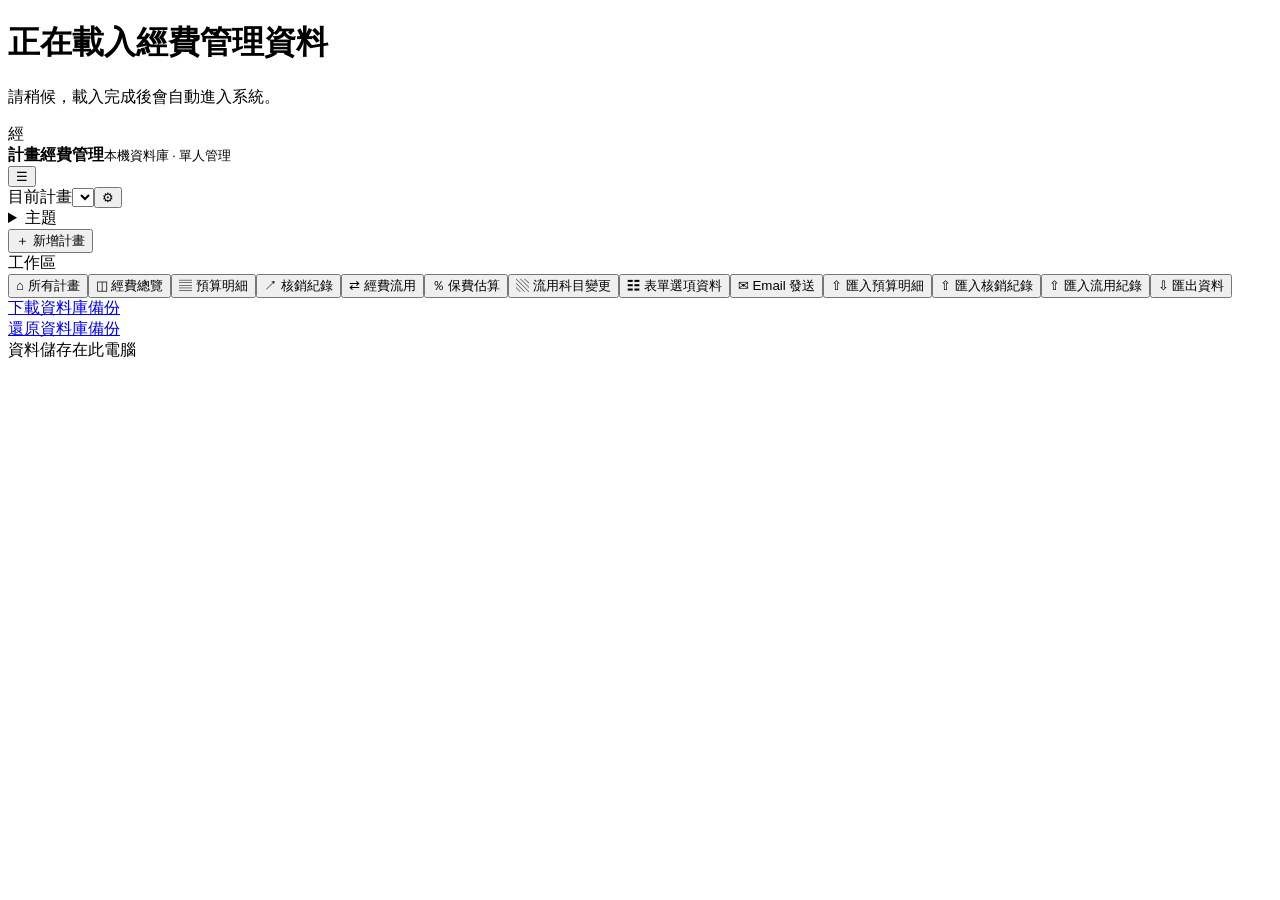
==== src/static/index.html @ 8059bce5 "v1" ====
<!doctype html>
<html lang="zh-Hant">
<head><meta charset="utf-8"><meta name="viewport" content="width=device-width,initial-scale=1"><title>經費管理</title><link rel="stylesheet" href="/style.css?v=20261114-dependency-delete-1"></head>
<body>
<div id="systemGuard" class="system-guard" role="alertdialog" aria-modal="true" aria-live="assertive" aria-labelledby="systemGuardTitle" aria-describedby="systemGuardMessage">
  <div class="system-guard-card">
    <div class="system-guard-spinner" aria-hidden="true"></div>
    <h1 id="systemGuardTitle">正在載入經費管理資料</h1>
    <p id="systemGuardMessage">請稍候，載入完成後會自動進入系統。</p>
  </div>
</div>
<header class="top"><div class="brand"><div class="brandmark">經</div><div><b>計畫經費管理</b><small>本機資料庫 · 單人管理</small></div></div><button class="iconbtn menu-toggle" id="topMenuToggle" type="button" aria-label="開啟頂端選單">☰</button><div class="top-actions"><div class="project-select"><label for="projectPick">目前計畫</label><select id="projectPick"></select><button class="iconbtn" id="editProject" title="編輯計畫">⚙</button></div><details class="theme-menu" id="themeMenu"><summary id="themeToggle">主題</summary><div class="theme-options"><button type="button" data-theme-choice="light">淺色</button><button type="button" data-theme-choice="dark">深色</button><button type="button" id="customThemeButton">自訂顏色</button><details class="theme-background-submenu"><summary>背景</summary><button type="button" id="uploadThemeBackground">上傳背景</button><button type="button" id="clearThemeBackground">移除背景</button></details></div></details><button class="primary" id="newProject">＋ 新增計畫</button></div></header>
<div class="shell"><aside class="sidebar"><div class="nav-label">工作區</div><button class="nav" data-page="home"><span>⌂</span> 所有計畫</button><button class="nav active" data-page="overview"><span>◫</span> 經費總覽</button><button class="nav" data-page="budget"><span>▤</span> 預算明細</button><button class="nav" data-page="expenses"><span>↗</span> 核銷紀錄</button><button class="nav" data-page="transfers"><span>⇄</span> 經費流用</button><button class="nav" data-page="estimate"><span>％</span> 保費估算</button><button class="nav" data-page="application"><span>▧</span> 流用科目變更</button><button class="nav" data-page="options"><span>☷</span> 表單選項資料</button><button class="nav" data-page="email"><span>✉</span> Email 發送</button><button class="nav" data-page="import"><span>⇧</span> 匯入預算明細</button><button class="nav" data-page="import-expenses"><span>⇧</span> 匯入核銷紀錄</button><button class="nav" data-page="import-transfers"><span>⇧</span> 匯入流用紀錄</button><button class="nav" data-page="export"><span>⇩</span> 匯出資料</button><div class="sidebar-foot"><a href="/api/backup" download="經費管理備份.db">下載資料庫備份</a><br><a href="#" onclick="document.getElementById('restoreFile').click();return false">還原資料庫備份</a><input id="restoreFile" type="file" accept=".db,.sqlite" hidden><br><span class="dot"></span>資料儲存在此電腦</div></aside>
<main class="main"><div id="content"></div></main></div>
<div id="toast" class="toast" role="status" aria-live="polite" aria-atomic="true"></div><div id="modalRoot"></div>
<script src="/app.js?v=20261114-dependency-delete-1"></script></body></html>
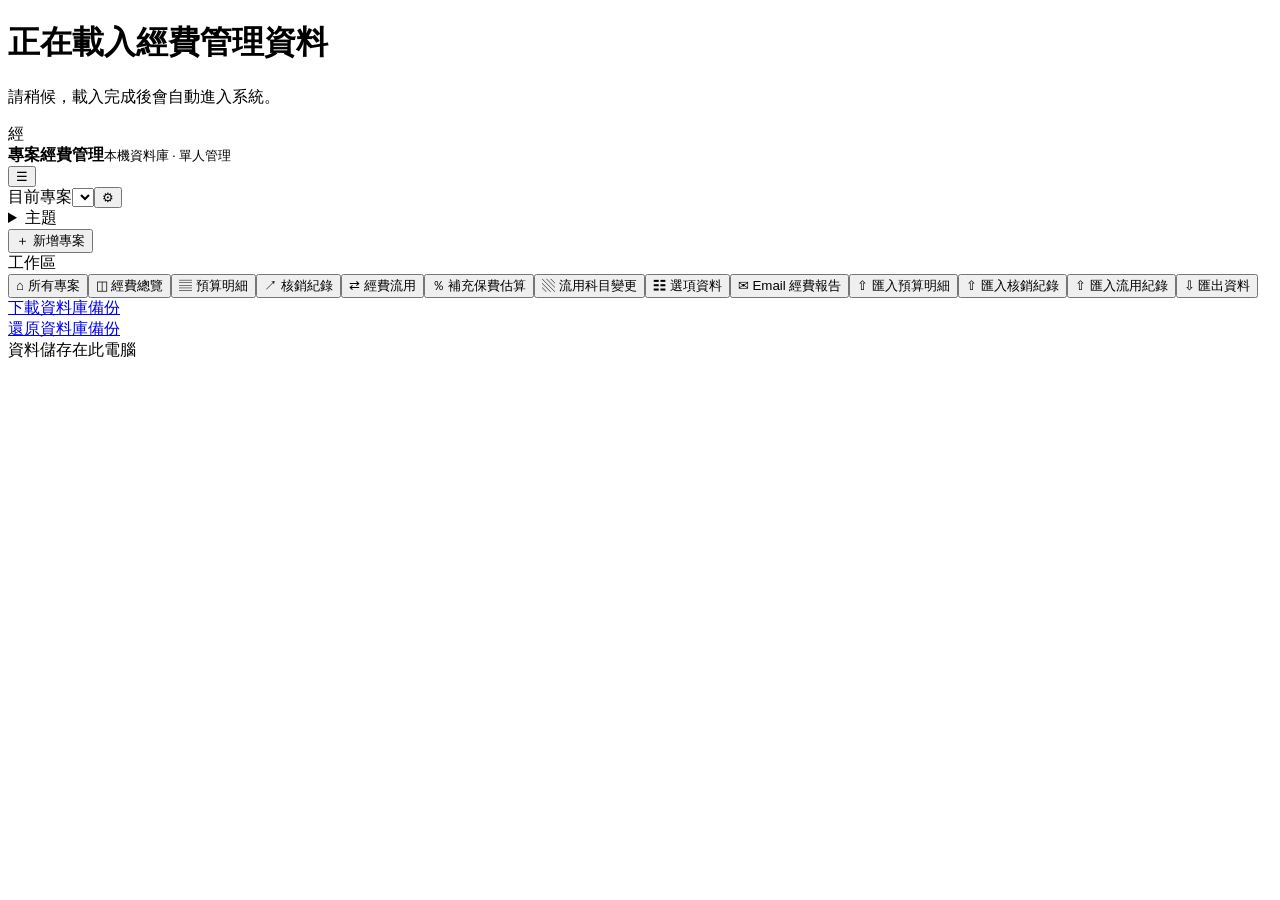
==== commit 5be39aba: "release: 2026-11-17 全面修正與匯入匯出欄位統一 重要：匯入範本已更新，請重新下載預算／核銷／流用範本。 匯入只接受新範本欄名，舊欄名（例如「核銷總額」「金額」「核銷日期」）不再接受" ====
--- a/src/static/index.html
+++ b/src/static/index.html
@@ -1,6 +1,6 @@
 <!doctype html>
 <html lang="zh-Hant">
-<head><meta charset="utf-8"><meta name="viewport" content="width=device-width,initial-scale=1"><title>經費管理</title><link rel="stylesheet" href="/style.css?v=20261114-dependency-delete-1"></head>
+<head><meta charset="utf-8"><meta name="viewport" content="width=device-width,initial-scale=1"><title>經費管理</title><link rel="stylesheet" href="/style.css?v=20261117-project-period-1"></head>
 <body>
 <div id="systemGuard" class="system-guard" role="alertdialog" aria-modal="true" aria-live="assertive" aria-labelledby="systemGuardTitle" aria-describedby="systemGuardMessage">
   <div class="system-guard-card">
@@ -9,8 +9,8 @@
     <p id="systemGuardMessage">請稍候，載入完成後會自動進入系統。</p>
   </div>
 </div>
-<header class="top"><div class="brand"><div class="brandmark">經</div><div><b>計畫經費管理</b><small>本機資料庫 · 單人管理</small></div></div><button class="iconbtn menu-toggle" id="topMenuToggle" type="button" aria-label="開啟頂端選單">☰</button><div class="top-actions"><div class="project-select"><label for="projectPick">目前計畫</label><select id="projectPick"></select><button class="iconbtn" id="editProject" title="編輯計畫">⚙</button></div><details class="theme-menu" id="themeMenu"><summary id="themeToggle">主題</summary><div class="theme-options"><button type="button" data-theme-choice="light">淺色</button><button type="button" data-theme-choice="dark">深色</button><button type="button" id="customThemeButton">自訂顏色</button><details class="theme-background-submenu"><summary>背景</summary><button type="button" id="uploadThemeBackground">上傳背景</button><button type="button" id="clearThemeBackground">移除背景</button></details></div></details><button class="primary" id="newProject">＋ 新增計畫</button></div></header>
-<div class="shell"><aside class="sidebar"><div class="nav-label">工作區</div><button class="nav" data-page="home"><span>⌂</span> 所有計畫</button><button class="nav active" data-page="overview"><span>◫</span> 經費總覽</button><button class="nav" data-page="budget"><span>▤</span> 預算明細</button><button class="nav" data-page="expenses"><span>↗</span> 核銷紀錄</button><button class="nav" data-page="transfers"><span>⇄</span> 經費流用</button><button class="nav" data-page="estimate"><span>％</span> 保費估算</button><button class="nav" data-page="application"><span>▧</span> 流用科目變更</button><button class="nav" data-page="options"><span>☷</span> 表單選項資料</button><button class="nav" data-page="email"><span>✉</span> Email 發送</button><button class="nav" data-page="import"><span>⇧</span> 匯入預算明細</button><button class="nav" data-page="import-expenses"><span>⇧</span> 匯入核銷紀錄</button><button class="nav" data-page="import-transfers"><span>⇧</span> 匯入流用紀錄</button><button class="nav" data-page="export"><span>⇩</span> 匯出資料</button><div class="sidebar-foot"><a href="/api/backup" download="經費管理備份.db">下載資料庫備份</a><br><a href="#" onclick="document.getElementById('restoreFile').click();return false">還原資料庫備份</a><input id="restoreFile" type="file" accept=".db,.sqlite" hidden><br><span class="dot"></span>資料儲存在此電腦</div></aside>
+<header class="top"><div class="brand"><div class="brandmark">經</div><div><b>專案經費管理</b><small>本機資料庫 · 單人管理</small></div></div><button class="iconbtn menu-toggle" id="topMenuToggle" type="button" aria-label="開啟頂端選單">☰</button><div class="top-actions"><div class="project-select"><label for="projectPick">目前專案</label><select id="projectPick"></select><button class="iconbtn" id="editProject" title="編輯專案">⚙</button></div><details class="theme-menu" id="themeMenu"><summary id="themeToggle">主題</summary><div class="theme-options"><button type="button" data-theme-choice="light">淺色</button><button type="button" data-theme-choice="dark">深色</button><button type="button" id="customThemeButton">自訂顏色</button><details class="theme-background-submenu"><summary>背景</summary><button type="button" id="uploadThemeBackground">上傳背景</button><button type="button" id="clearThemeBackground">移除背景</button></details></div></details><button class="primary" id="newProject">＋ 新增專案</button></div></header>
+<div class="shell"><aside class="sidebar"><div class="nav-label">工作區</div><button class="nav" data-page="home"><span>⌂</span> 所有專案</button><button class="nav active" data-page="overview"><span>◫</span> 經費總覽</button><button class="nav" data-page="budget"><span>▤</span> 預算明細</button><button class="nav" data-page="expenses"><span>↗</span> 核銷紀錄</button><button class="nav" data-page="transfers"><span>⇄</span> 經費流用</button><button class="nav" data-page="estimate"><span>％</span> 補充保費估算</button><button class="nav" data-page="application"><span>▧</span> 流用科目變更</button><button class="nav" data-page="options"><span>☷</span> 選項資料</button><button class="nav" data-page="email"><span>✉</span> Email 經費報告</button><button class="nav" data-page="import"><span>⇧</span> 匯入預算明細</button><button class="nav" data-page="import-expenses"><span>⇧</span> 匯入核銷紀錄</button><button class="nav" data-page="import-transfers"><span>⇧</span> 匯入流用紀錄</button><button class="nav" data-page="export"><span>⇩</span> 匯出資料</button><div class="sidebar-foot"><a href="/api/backup" download="經費管理備份.db">下載資料庫備份</a><br><a href="#" onclick="document.getElementById('restoreFile').click();return false">還原資料庫備份</a><input id="restoreFile" type="file" accept=".db,.sqlite" hidden><br><span class="dot"></span>資料儲存在此電腦</div></aside>
 <main class="main"><div id="content"></div></main></div>
 <div id="toast" class="toast" role="status" aria-live="polite" aria-atomic="true"></div><div id="modalRoot"></div>
-<script src="/app.js?v=20261114-dependency-delete-1"></script></body></html>
+<script src="/app.js?v=20261117-review-4"></script></body></html>
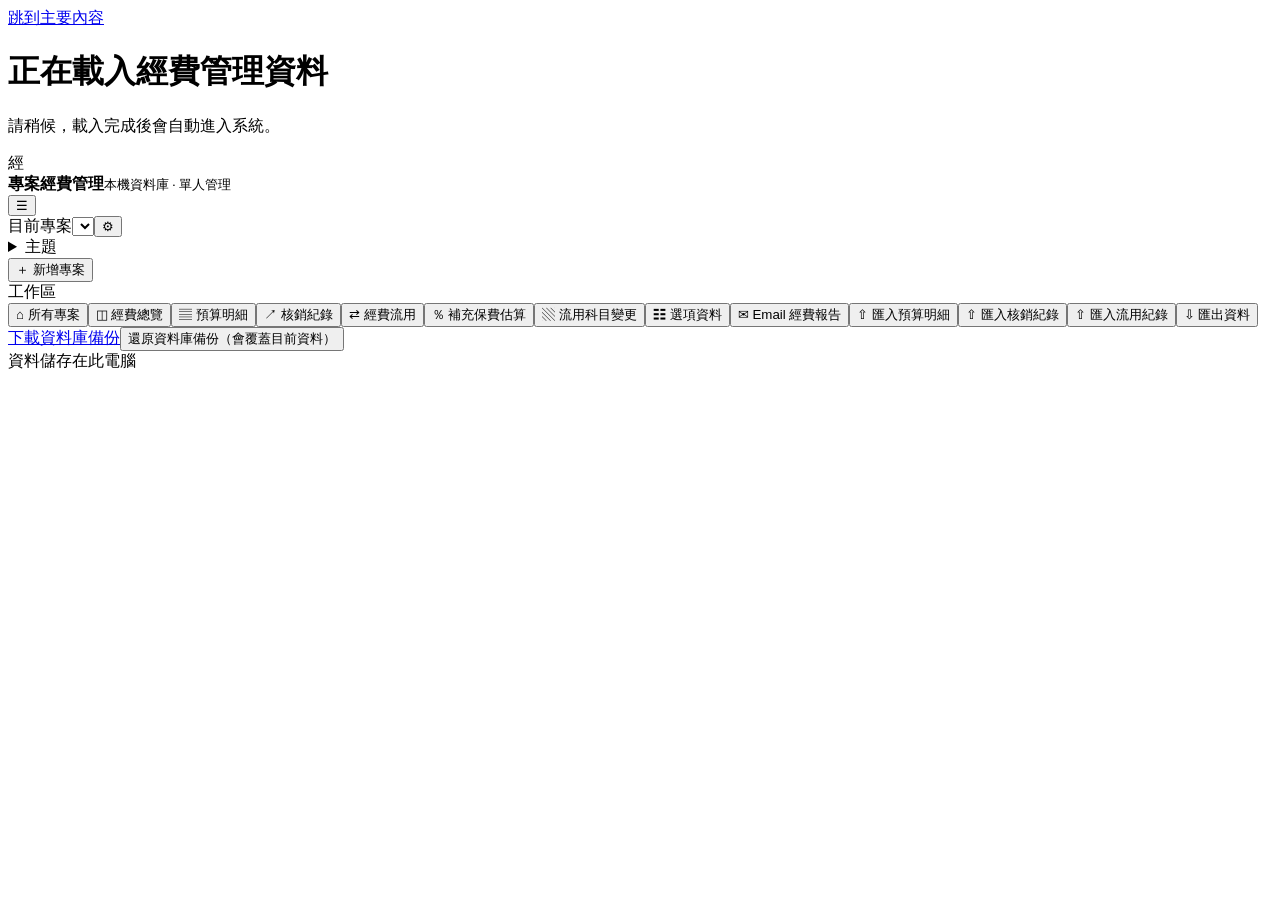
==== commit 8245debe: "refactor: 整理前端樣式與無障礙，統一手冊格式 前端介面（src/static） - 移除 ?v= 快取參數（後端已送 Cache-Control: no-store）。 - 加入跳到主要內容" ====
--- a/src/static/index.html
+++ b/src/static/index.html
@@ -1,7 +1,8 @@
 <!doctype html>
 <html lang="zh-Hant">
-<head><meta charset="utf-8"><meta name="viewport" content="width=device-width,initial-scale=1"><title>經費管理</title><link rel="stylesheet" href="/style.css?v=20261117-project-period-1"></head>
+<head><meta charset="utf-8"><meta name="viewport" content="width=device-width,initial-scale=1"><title>經費管理</title><link rel="stylesheet" href="/style.css"></head>
 <body>
+<a class="skip-link" href="#content">跳到主要內容</a>
 <div id="systemGuard" class="system-guard" role="alertdialog" aria-modal="true" aria-live="assertive" aria-labelledby="systemGuardTitle" aria-describedby="systemGuardMessage">
   <div class="system-guard-card">
     <div class="system-guard-spinner" aria-hidden="true"></div>
@@ -9,8 +10,8 @@
     <p id="systemGuardMessage">請稍候，載入完成後會自動進入系統。</p>
   </div>
 </div>
-<header class="top"><div class="brand"><div class="brandmark">經</div><div><b>專案經費管理</b><small>本機資料庫 · 單人管理</small></div></div><button class="iconbtn menu-toggle" id="topMenuToggle" type="button" aria-label="開啟頂端選單">☰</button><div class="top-actions"><div class="project-select"><label for="projectPick">目前專案</label><select id="projectPick"></select><button class="iconbtn" id="editProject" title="編輯專案">⚙</button></div><details class="theme-menu" id="themeMenu"><summary id="themeToggle">主題</summary><div class="theme-options"><button type="button" data-theme-choice="light">淺色</button><button type="button" data-theme-choice="dark">深色</button><button type="button" id="customThemeButton">自訂顏色</button><details class="theme-background-submenu"><summary>背景</summary><button type="button" id="uploadThemeBackground">上傳背景</button><button type="button" id="clearThemeBackground">移除背景</button></details></div></details><button class="primary" id="newProject">＋ 新增專案</button></div></header>
-<div class="shell"><aside class="sidebar"><div class="nav-label">工作區</div><button class="nav" data-page="home"><span>⌂</span> 所有專案</button><button class="nav active" data-page="overview"><span>◫</span> 經費總覽</button><button class="nav" data-page="budget"><span>▤</span> 預算明細</button><button class="nav" data-page="expenses"><span>↗</span> 核銷紀錄</button><button class="nav" data-page="transfers"><span>⇄</span> 經費流用</button><button class="nav" data-page="estimate"><span>％</span> 補充保費估算</button><button class="nav" data-page="application"><span>▧</span> 流用科目變更</button><button class="nav" data-page="options"><span>☷</span> 選項資料</button><button class="nav" data-page="email"><span>✉</span> Email 經費報告</button><button class="nav" data-page="import"><span>⇧</span> 匯入預算明細</button><button class="nav" data-page="import-expenses"><span>⇧</span> 匯入核銷紀錄</button><button class="nav" data-page="import-transfers"><span>⇧</span> 匯入流用紀錄</button><button class="nav" data-page="export"><span>⇩</span> 匯出資料</button><div class="sidebar-foot"><a href="/api/backup" download="經費管理備份.db">下載資料庫備份</a><br><a href="#" onclick="document.getElementById('restoreFile').click();return false">還原資料庫備份</a><input id="restoreFile" type="file" accept=".db,.sqlite" hidden><br><span class="dot"></span>資料儲存在此電腦</div></aside>
-<main class="main"><div id="content"></div></main></div>
+<header class="top"><div class="brand"><div class="brandmark">經</div><div><b>專案經費管理</b><small>本機資料庫 · 單人管理</small></div></div><button class="iconbtn menu-toggle" id="topMenuToggle" type="button" aria-label="開啟頂端選單" aria-expanded="false" aria-controls="topActions">☰</button><div class="top-actions" id="topActions"><div class="project-select"><label for="projectPick">目前專案</label><select id="projectPick"></select><button class="iconbtn" id="editProject" title="編輯專案">⚙</button></div><details class="theme-menu" id="themeMenu"><summary id="themeToggle">主題</summary><div class="theme-options"><button type="button" data-theme-choice="light">淺色</button><button type="button" data-theme-choice="dark">深色</button><button type="button" id="customThemeButton">自訂顏色</button><details class="theme-background-submenu"><summary>背景</summary><button type="button" id="uploadThemeBackground">上傳背景</button><button type="button" id="clearThemeBackground">移除背景</button></details></div></details><button class="primary" id="newProject">＋ 新增專案</button></div></header>
+<div class="shell"><aside class="sidebar"><nav aria-label="功能導覽"><div class="nav-label">工作區</div><button class="nav" data-page="home"><span aria-hidden="true">⌂</span> 所有專案</button><button class="nav active" data-page="overview"><span aria-hidden="true">◫</span> 經費總覽</button><button class="nav" data-page="budget"><span aria-hidden="true">▤</span> 預算明細</button><button class="nav" data-page="expenses"><span aria-hidden="true">↗</span> 核銷紀錄</button><button class="nav" data-page="transfers"><span aria-hidden="true">⇄</span> 經費流用</button><button class="nav" data-page="estimate"><span aria-hidden="true">％</span> 補充保費估算</button><button class="nav" data-page="application"><span aria-hidden="true">▧</span> 流用科目變更</button><button class="nav" data-page="options"><span aria-hidden="true">☷</span> 選項資料</button><button class="nav" data-page="email"><span aria-hidden="true">✉</span> Email 經費報告</button><button class="nav" data-page="import"><span aria-hidden="true">⇧</span> 匯入預算明細</button><button class="nav" data-page="import-expenses"><span aria-hidden="true">⇧</span> 匯入核銷紀錄</button><button class="nav" data-page="import-transfers"><span aria-hidden="true">⇧</span> 匯入流用紀錄</button><button class="nav" data-page="export"><span aria-hidden="true">⇩</span> 匯出資料</button></nav><div class="sidebar-foot"><div class="backup-actions"><a href="/api/backup" download="經費管理備份.db">下載資料庫備份</a><button type="button" id="restoreBackupButton">還原資料庫備份<span>（會覆蓋目前資料）</span></button></div><input id="restoreFile" type="file" accept=".db,.sqlite" hidden><div class="sidebar-storage"><span class="dot"></span>資料儲存在此電腦</div></div></aside>
+<main class="main"><div id="content" tabindex="-1"></div></main></div>
 <div id="toast" class="toast" role="status" aria-live="polite" aria-atomic="true"></div><div id="modalRoot"></div>
-<script src="/app.js?v=20261117-review-4"></script></body></html>
+<script src="/app.js"></script></body></html>
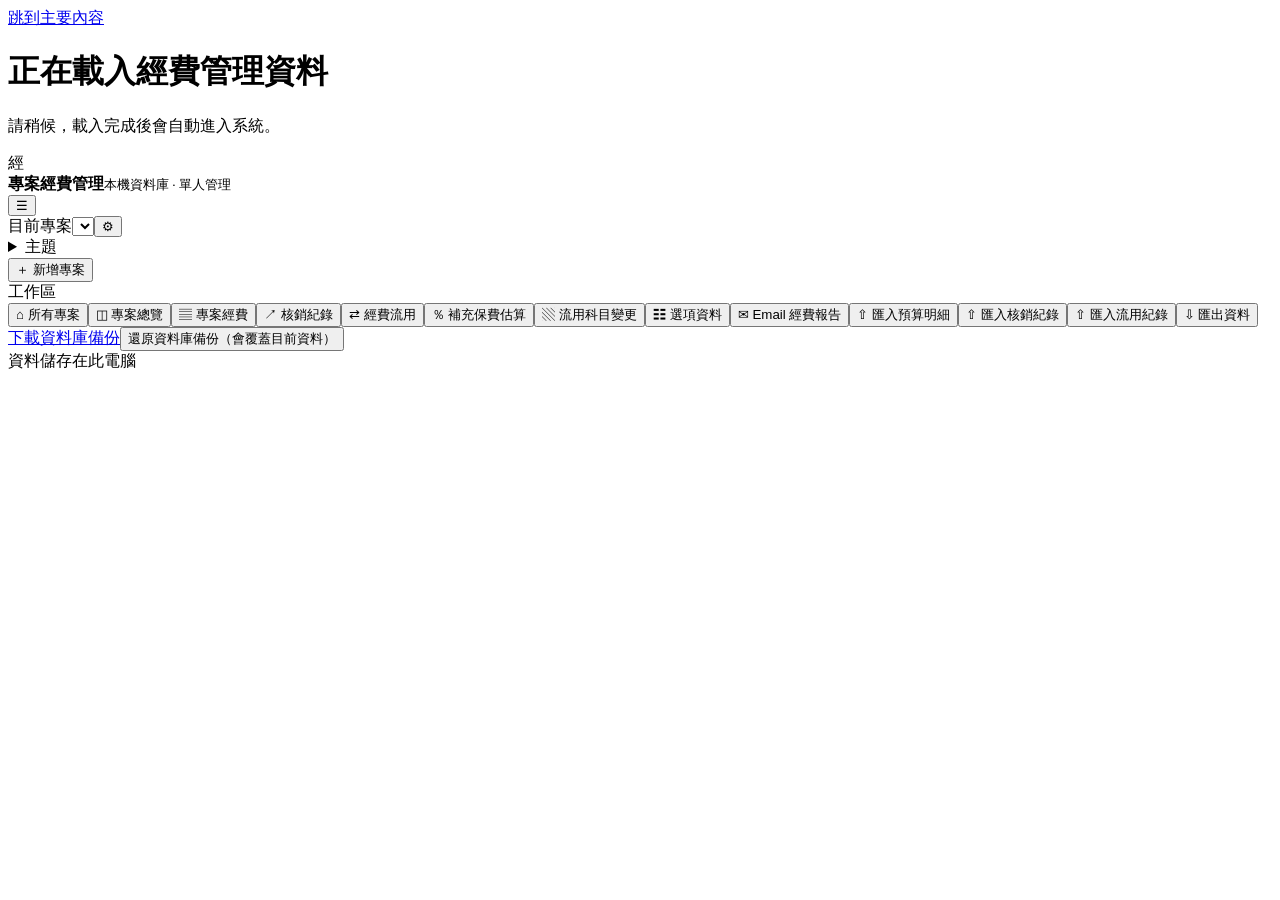
==== commit f20175bd: "feat: 新增對帳報表、批量轉為規劃中與專案經費總表 - 經費流用可勾選多筆已流用紀錄，一次轉為「規劃中」；超出額度時指出是哪一筆，透支前先確認 - 匯出可選擇「一般報表」或「對帳報表」；對帳報表不" ====
--- a/src/static/index.html
+++ b/src/static/index.html
@@ -11,7 +11,7 @@
   </div>
 </div>
 <header class="top"><div class="brand"><div class="brandmark">經</div><div><b>專案經費管理</b><small>本機資料庫 · 單人管理</small></div></div><button class="iconbtn menu-toggle" id="topMenuToggle" type="button" aria-label="開啟頂端選單" aria-expanded="false" aria-controls="topActions">☰</button><div class="top-actions" id="topActions"><div class="project-select"><label for="projectPick">目前專案</label><select id="projectPick"></select><button class="iconbtn" id="editProject" title="編輯專案">⚙</button></div><details class="theme-menu" id="themeMenu"><summary id="themeToggle">主題</summary><div class="theme-options"><button type="button" data-theme-choice="light">淺色</button><button type="button" data-theme-choice="dark">深色</button><button type="button" id="customThemeButton">自訂顏色</button><details class="theme-background-submenu"><summary>背景</summary><button type="button" id="uploadThemeBackground">上傳背景</button><button type="button" id="clearThemeBackground">移除背景</button></details></div></details><button class="primary" id="newProject">＋ 新增專案</button></div></header>
-<div class="shell"><aside class="sidebar"><nav aria-label="功能導覽"><div class="nav-label">工作區</div><button class="nav" data-page="home"><span aria-hidden="true">⌂</span> 所有專案</button><button class="nav active" data-page="overview"><span aria-hidden="true">◫</span> 經費總覽</button><button class="nav" data-page="budget"><span aria-hidden="true">▤</span> 預算明細</button><button class="nav" data-page="expenses"><span aria-hidden="true">↗</span> 核銷紀錄</button><button class="nav" data-page="transfers"><span aria-hidden="true">⇄</span> 經費流用</button><button class="nav" data-page="estimate"><span aria-hidden="true">％</span> 補充保費估算</button><button class="nav" data-page="application"><span aria-hidden="true">▧</span> 流用科目變更</button><button class="nav" data-page="options"><span aria-hidden="true">☷</span> 選項資料</button><button class="nav" data-page="email"><span aria-hidden="true">✉</span> Email 經費報告</button><button class="nav" data-page="import"><span aria-hidden="true">⇧</span> 匯入預算明細</button><button class="nav" data-page="import-expenses"><span aria-hidden="true">⇧</span> 匯入核銷紀錄</button><button class="nav" data-page="import-transfers"><span aria-hidden="true">⇧</span> 匯入流用紀錄</button><button class="nav" data-page="export"><span aria-hidden="true">⇩</span> 匯出資料</button></nav><div class="sidebar-foot"><div class="backup-actions"><a href="/api/backup" download="經費管理備份.db">下載資料庫備份</a><button type="button" id="restoreBackupButton">還原資料庫備份<span>（會覆蓋目前資料）</span></button></div><input id="restoreFile" type="file" accept=".db,.sqlite" hidden><div class="sidebar-storage"><span class="dot"></span>資料儲存在此電腦</div></div></aside>
+<div class="shell"><aside class="sidebar"><nav aria-label="功能導覽"><div class="nav-label">工作區</div><button class="nav" data-page="home"><span aria-hidden="true">⌂</span> 所有專案</button><button class="nav active" data-page="overview"><span aria-hidden="true">◫</span> 專案總覽</button><button class="nav" data-page="budget"><span aria-hidden="true">▤</span> 專案經費</button><button class="nav" data-page="expenses"><span aria-hidden="true">↗</span> 核銷紀錄</button><button class="nav" data-page="transfers"><span aria-hidden="true">⇄</span> 經費流用</button><button class="nav" data-page="estimate"><span aria-hidden="true">％</span> 補充保費估算</button><button class="nav" data-page="application"><span aria-hidden="true">▧</span> 流用科目變更</button><button class="nav" data-page="options"><span aria-hidden="true">☷</span> 選項資料</button><button class="nav" data-page="email"><span aria-hidden="true">✉</span> Email 經費報告</button><button class="nav" data-page="import"><span aria-hidden="true">⇧</span> 匯入預算明細</button><button class="nav" data-page="import-expenses"><span aria-hidden="true">⇧</span> 匯入核銷紀錄</button><button class="nav" data-page="import-transfers"><span aria-hidden="true">⇧</span> 匯入流用紀錄</button><button class="nav" data-page="export"><span aria-hidden="true">⇩</span> 匯出資料</button></nav><div class="sidebar-foot"><div class="backup-actions"><a href="/api/backup" download="經費管理備份.db">下載資料庫備份</a><button type="button" id="restoreBackupButton">還原資料庫備份<span>（會覆蓋目前資料）</span></button></div><input id="restoreFile" type="file" accept=".db,.sqlite" hidden><div class="sidebar-storage"><span class="dot"></span>資料儲存在此電腦</div></div></aside>
 <main class="main"><div id="content" tabindex="-1"></div></main></div>
 <div id="toast" class="toast" role="status" aria-live="polite" aria-atomic="true"></div><div id="modalRoot"></div>
 <script src="/app.js"></script></body></html>
